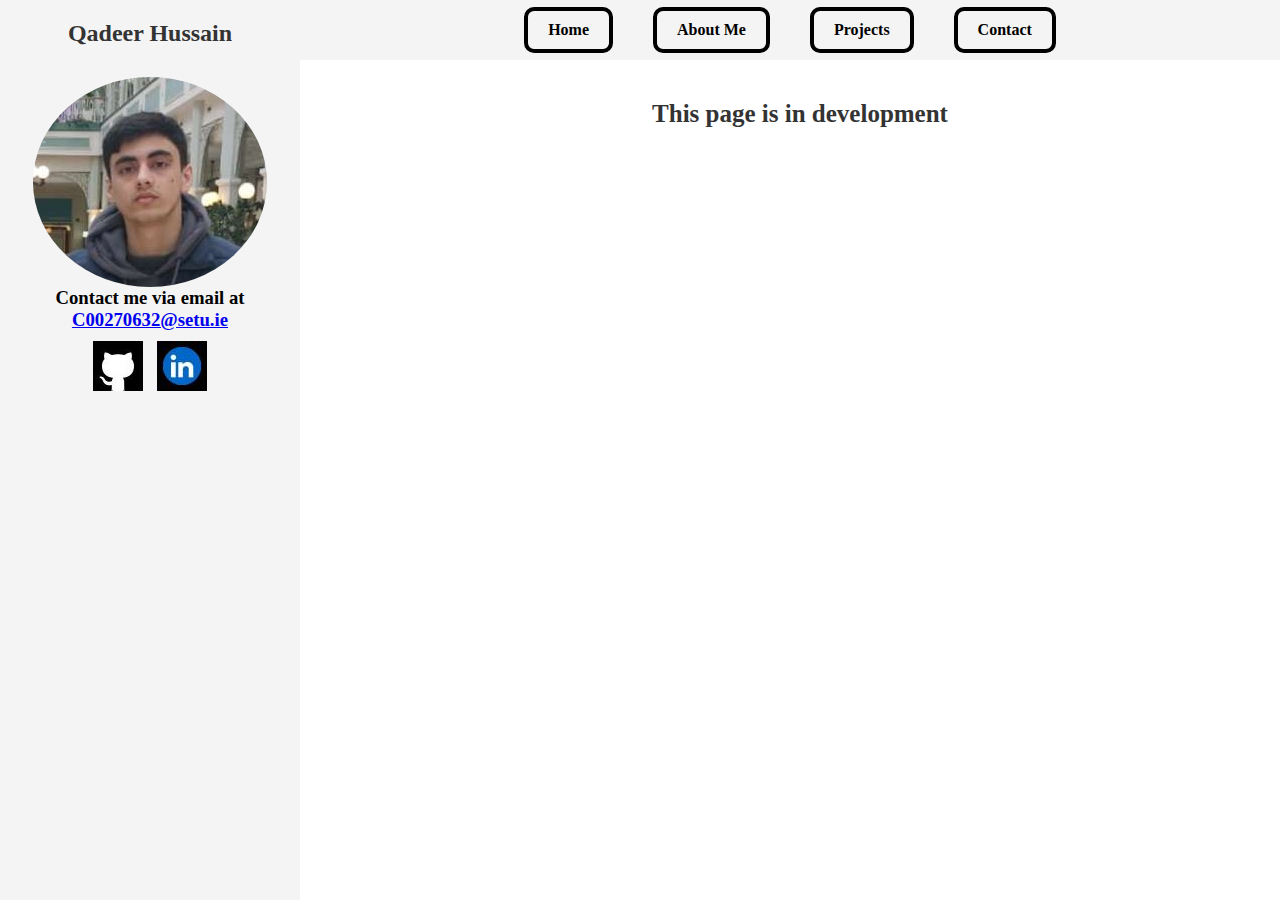
==== contact.html @ fdeb46a8 "Changed nav bar and side bar added javascript to load nav bar and side bar" ====
<TITle>Qadeer Hussain</TITle>
<html lang="en">
<head>
    <meta charset="UTF-8">
    <meta name="viewport" content="width=device-width, initial-scale=1.0">
    <link rel="stylesheet" href="CSS/style.css">
</head>
<body>
    <div id="navbar"></div>
    <div class="main-container">
        <div id="sidebar"></div>
        <div class="content">
            <h1>This page is in development</h1>
        </div>
    </div>    
    <script src="loadComponents.js"></script>
</body>
</html>
---- CSS/style.css ----
* {
    margin: 0;
    padding: 0;
    box-sizing: border-box;
}

body {
    display: flex;
    flex-direction: column;
    min-height: 100vh;
}

.profile-info {
    text-align: center; /* Center content within the sidebar */
}

.profile-img {
    max-width: 100%; /* Fit image within the sidebar */
    height: auto;
    border-radius: 50%; /* Circular image */
    margin-top: 20px; /* Space between the image and text */
}

h1 {
    font-size: 24px; /* Size of the name font */
    color: #333; /* Dark grey for text */
    font-weight: bold; /* Bold for emphasis */
    margin-bottom: 10px; /* Space below the name */
}

.main-container {
    display: flex;
    margin-top: 40px; /* This should match the nav's total height if nav has padding */
    width: 100%;
    padding-left: 320px; /* 300px width + 20px padding of sidebar */
}

.sidebar {
    width: 300px;
    padding: 20px;
    height: 100vh; /* Ensures it reaches the top and bottom of the viewport */
    background-color: #f4f4f4;
    position: fixed; /* Makes sidebar fixed */
    top: 0;
    left: 0;
}

.social-links a {
    display: inline-block;
    margin: 10px 5px; /* Space around social links */
    color: #0077b5; /* Custom color for social links */
    text-decoration: none; /* No underline */
    font-size: 16px; /* Uniform font size for links */
    font-weight: bold; /* Bold for better visibility */
}

.nav {
    position: fixed;
    top: 0;
    left: 300px; /* Adjust this to exactly match the sidebar width */
    right: 0; /* Ensures it extends to the right edge of the viewport */
    height: 60px; /* Define a fixed height for the navbar */
    background-color: #f4f4f4;
    display: flex;
    justify-content: center;
    align-items: center; /* Centers items vertically */
    padding: 0 20px; /* Adjust padding as needed */
    z-index: 1000; /* Ensures it's on top */
}

.nav-item {
    padding: 10px 20px;
    border: 4px solid black; /* Visible border */
    border-radius: 10px; /* Rounded corners */
    margin: 0 20px;
}

.nav-item a {
    color: black; /* Text color */
    text-decoration: none; /* No underline */
    font-size: 16px; /* Text size */
    display: block; /* Link covers the nav-item area */
    font-weight: bold; /* Bold text */
}

.content {
    margin-top: 20px;
    flex-grow: 1; /* Takes the remaining space */
    padding: 20px; /* Adds some padding around the content */
    display: flex; /* Ensures flex properties are applied */
    flex-direction: column; /* Stacks child content vertically */
    align-items: flex-start; /* Aligns child content to the start (left) */
    width: 100%; /* Ensures the content container takes full width */
}

.content h1 {
    text-align: center; /* Ensures the text is centered within the h1 itself */
    width: 100%; /* Takes full width to center properly */
    margin: 20px 0; /* Adds top and bottom margin for spacing */
    font-size: 25px;
}


.content-row {
    display: flex;
    justify-content: center; /* Centers children horizontally in the row */
    align-items: center; /* Aligns children vertically */
    width: 100%; /* Full width to utilize all available horizontal space */
    flex-wrap: wrap; /* Allows items to wrap onto the next line if space is insufficient */
    padding: 20px 0; /* Padding for better spacing from other elements */
}


.graph-image {
    margin-top: 20px; /* Adds 20px of space above the graph image */
    width: 25%; /* Keeps the graph image at 25% width */
    margin-right: 20px; /* Adds space between the graph and the text box */
    border: 4px solid #000; /* Solid black border */
    border-radius: 10px; /* Rounded corners */
    height: auto; /* Height adjusts automatically */
}

.graph-image {
    margin-top: 20px;
    width: auto; /* Adjust width to be automatic, or set a specific percentage/width */
    height: auto; /* Height adjusts automatically */
    border: 4px solid #000;
    border-radius: 10px;
}

.text-box {
    width: 600px; /* Adjust this width to fit your content or make it responsive */
    border: 4px solid black;
    padding: 20px;
    margin-top: 20px; /* Ensures spacing from any elements above if they wrap */
    text-align: justify;
    border-radius: 10px;
}

.text2 {
    font-size: 18px;
}
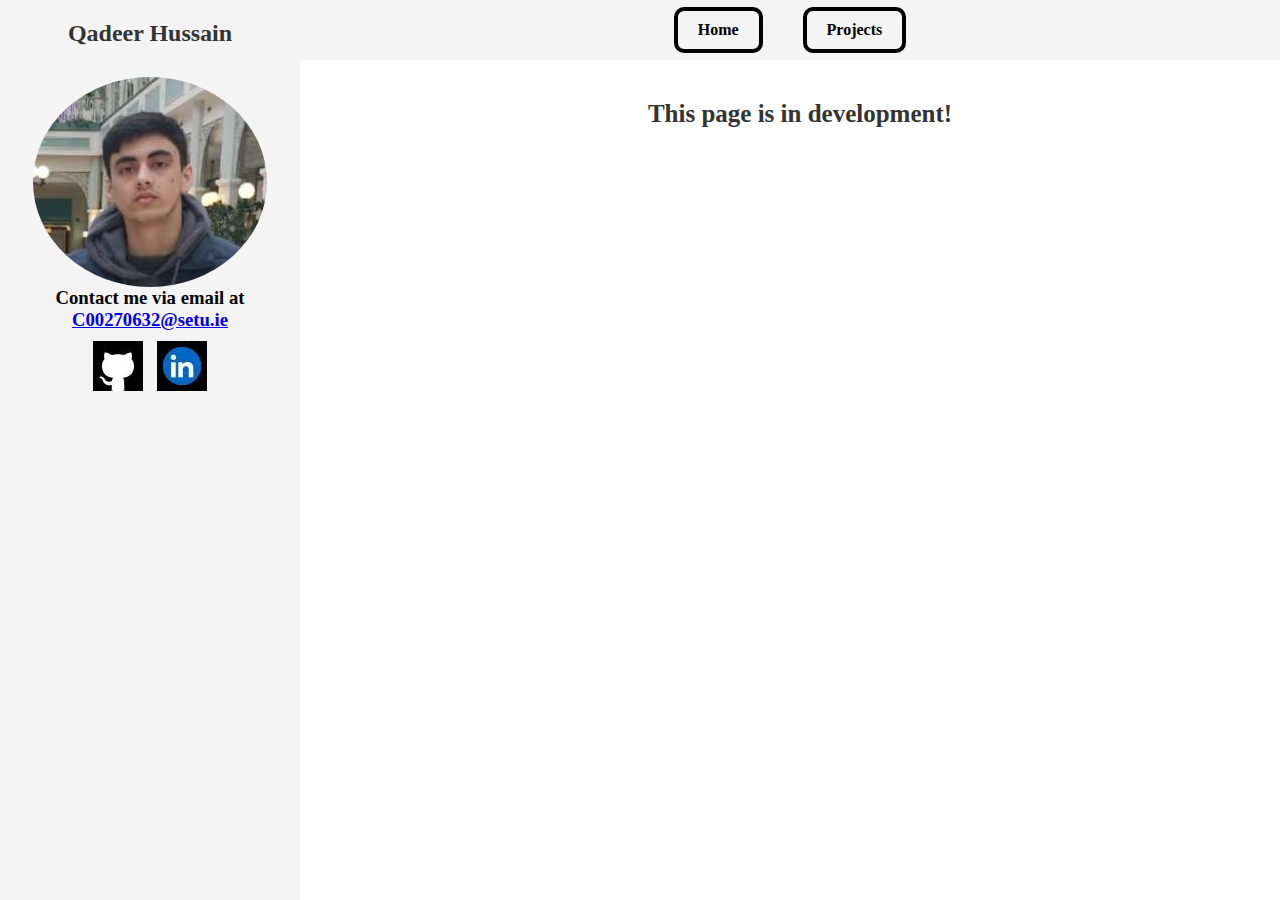
==== commit 18702324: "Changes to website" ====
--- a/contact.html
+++ b/contact.html
@@ -10,7 +10,7 @@
     <div class="main-container">
         <div id="sidebar"></div>
         <div class="content">
-            <h1>This page is in development</h1>
+            <h1>This page is in development!</h1>
         </div>
     </div>    
     <script src="loadComponents.js"></script>
